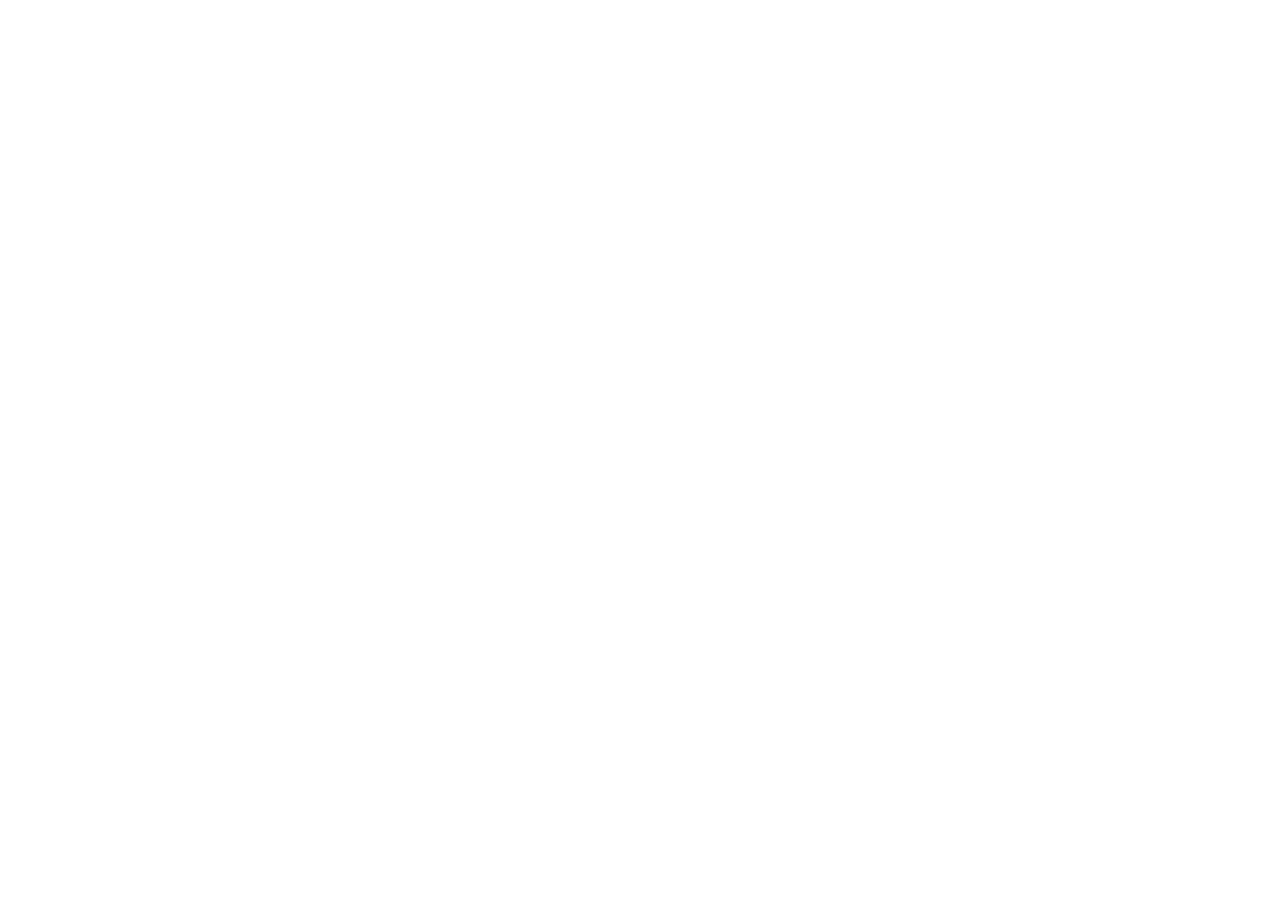
==== index.html @ 83c0a454 "bai hoc dau tien" ====
<!DOCTYPE html>
<html lang="en">
<head>
    <meta charset="UTF-8">
    <meta http-equiv="X-UA-Compatible" content="IE=edge">
    <meta name="viewport" content="width=device-width, initial-scale=1.0">
    <title>Document</title>
</head>
<body>
    
</body>
</html>
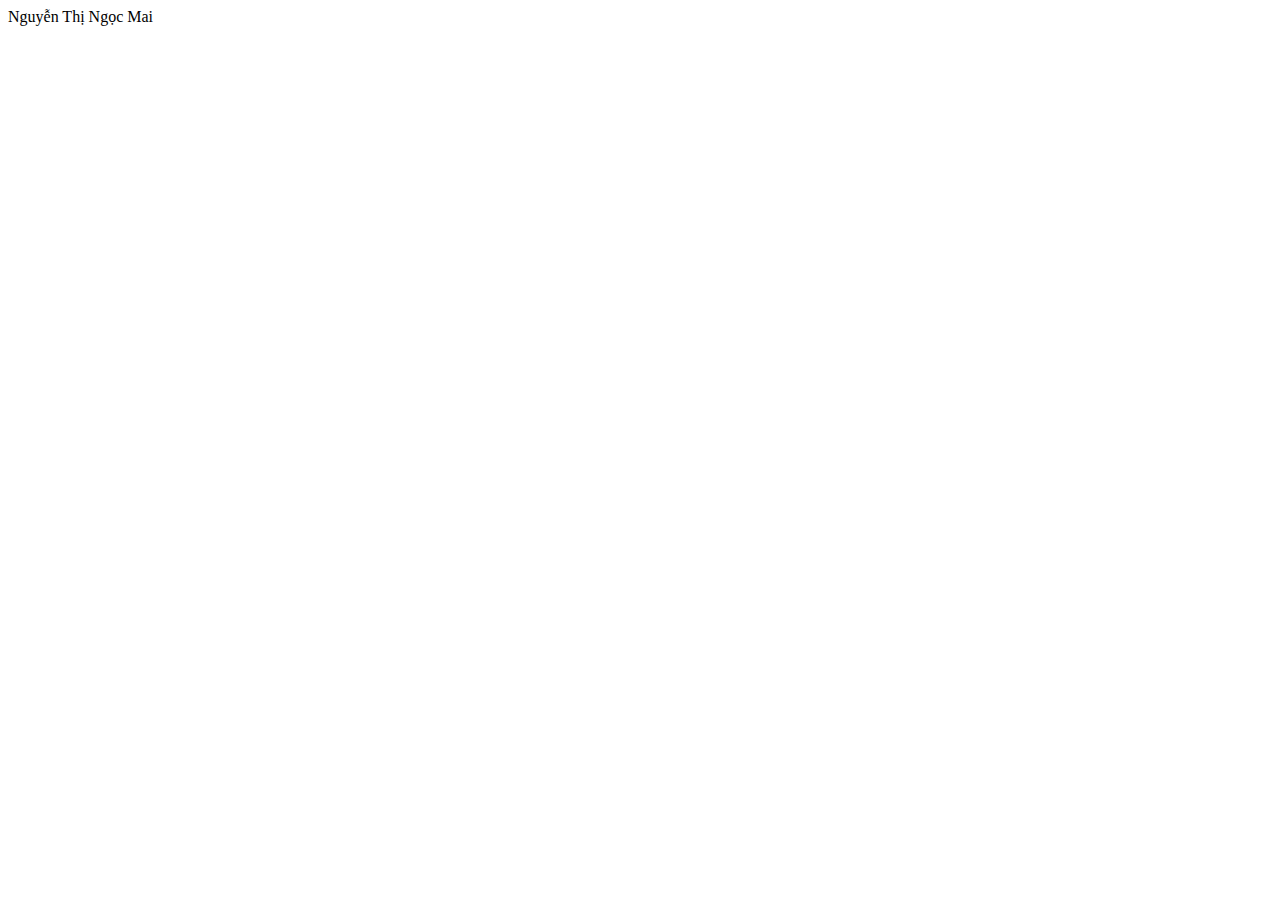
==== commit 281edbb8: "test" ====
--- a/index.html
+++ b/index.html
@@ -7,6 +7,6 @@
     <title>Document</title>
 </head>
 <body>
-    
+    Nguyễn Thị Ngọc Mai
 </body>
 </html>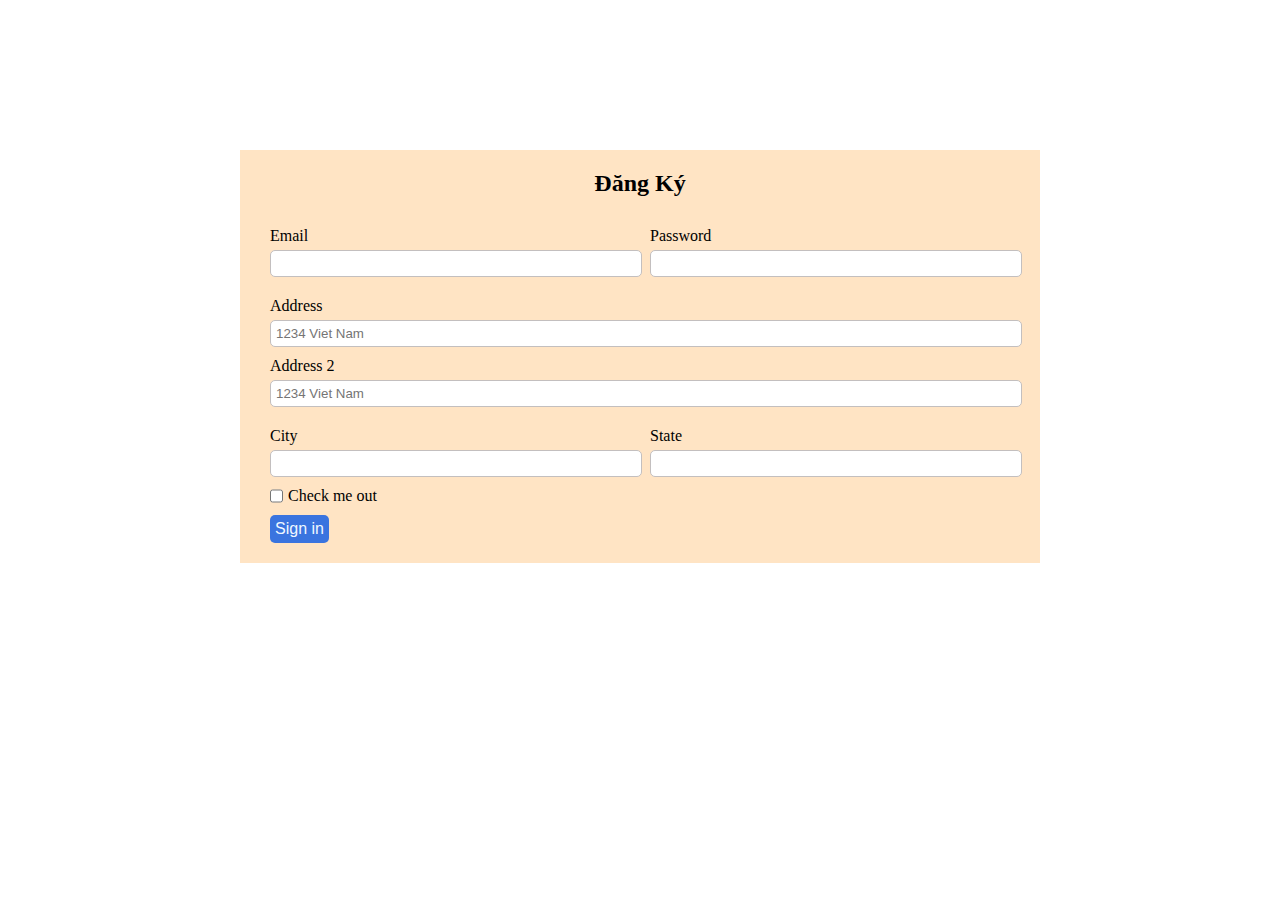
==== commit 21dc608a: "moi up a troi" ====
--- a/index.html
+++ b/index.html
@@ -5,8 +5,52 @@
     <meta http-equiv="X-UA-Compatible" content="IE=edge">
     <meta name="viewport" content="width=device-width, initial-scale=1.0">
     <title>Document</title>
+    <link rel="stylesheet" href="./style.css">
 </head>
 <body>
-    Nguyễn Thị Ngọc Mai
+    <div class="container">
+        <div class="register">
+            <div class="header">
+                <h2>Đăng Ký</h2>
+            </div>
+            <form class="register__form">
+                <div class="group">
+                    <div class="register__form-email" style="width: 50%;">
+                        <span style=" display: block;">Email</span>
+                        <input type="text" class="register__email register__input">
+                    </div>
+                    <div class="register__form-password" style="width: 50%;">
+                        <span style=" display: block;">Password</span>
+                        <input type="password" class="register__password register__input">
+                    </div>
+                </div>
+                <div class="register__form-address">
+                    <span>Address</span>
+                    <input type="text" class="register__address register__input" placeholder="1234 Viet Nam">
+                </div>
+                <div class="register__form-address">
+                    <span>Address 2</span>
+                    <input type="text" class="register__address register__input" placeholder="1234 Viet Nam">
+                </div>
+                <div class="group">
+                    <div class="register__form-city" style="width: 50%;">
+                        <span>City</span>
+                        <input type="text" class="register__city register__input">
+                    </div>
+                    <div class="register__form-state" style="width: 50%;">
+                        <span>State</span>
+                        <input type="text" class="register__state register__input">
+                    </div>
+                </div>
+                <div class="group" class="register__check">
+                    <input type="checkbox" class="checkbox">
+                    <span>Check me out</span>
+                </div>
+                <button class="register__button">
+                    <span>Sign in</span>
+                </button>
+            </form>
+        </div>
+    </div>
 </body>
 </html>--- a/style.css
+++ b/style.css
@@ -0,0 +1,67 @@
+*{
+    margin: 0;
+    padding: 0;
+}
+
+.header {
+    text-align: center;
+    padding-top: 20px;
+}
+
+.register {
+    background-color: bisque;
+    width: 800px;
+    margin: auto;
+    margin-top: 150px;
+}
+
+.register__form {
+    padding: 20px;
+} 
+
+.group {
+    display: flex;
+    width: 100%;
+}
+
+.register__form-email,
+.register__form-password,
+.register__form-address,
+.register__form-address,
+.register__form-city,
+.register__form-state {
+   margin: 10px;
+}
+
+.register__input {
+    margin-top: 5px;
+    width: 100%;
+    border: 1px solid rgb(195, 191, 191);
+    padding: 5px;
+    border-radius: 5px;
+}
+
+.register__input:focus {
+    outline: 0;
+}
+
+.register__check {
+    margin: 10px;
+}
+
+.checkbox {
+    margin-left: 10px;
+    margin-right: 5px;
+}
+
+.register__button {
+    background: rgb(58, 116, 223);
+    font-size: 16px;
+    color:aliceblue;
+    padding: 5px;
+    margin-left: 10px;
+    margin-top: 10px;
+    border: 0;
+    border-radius: 5px;
+    cursor: pointer;
+}